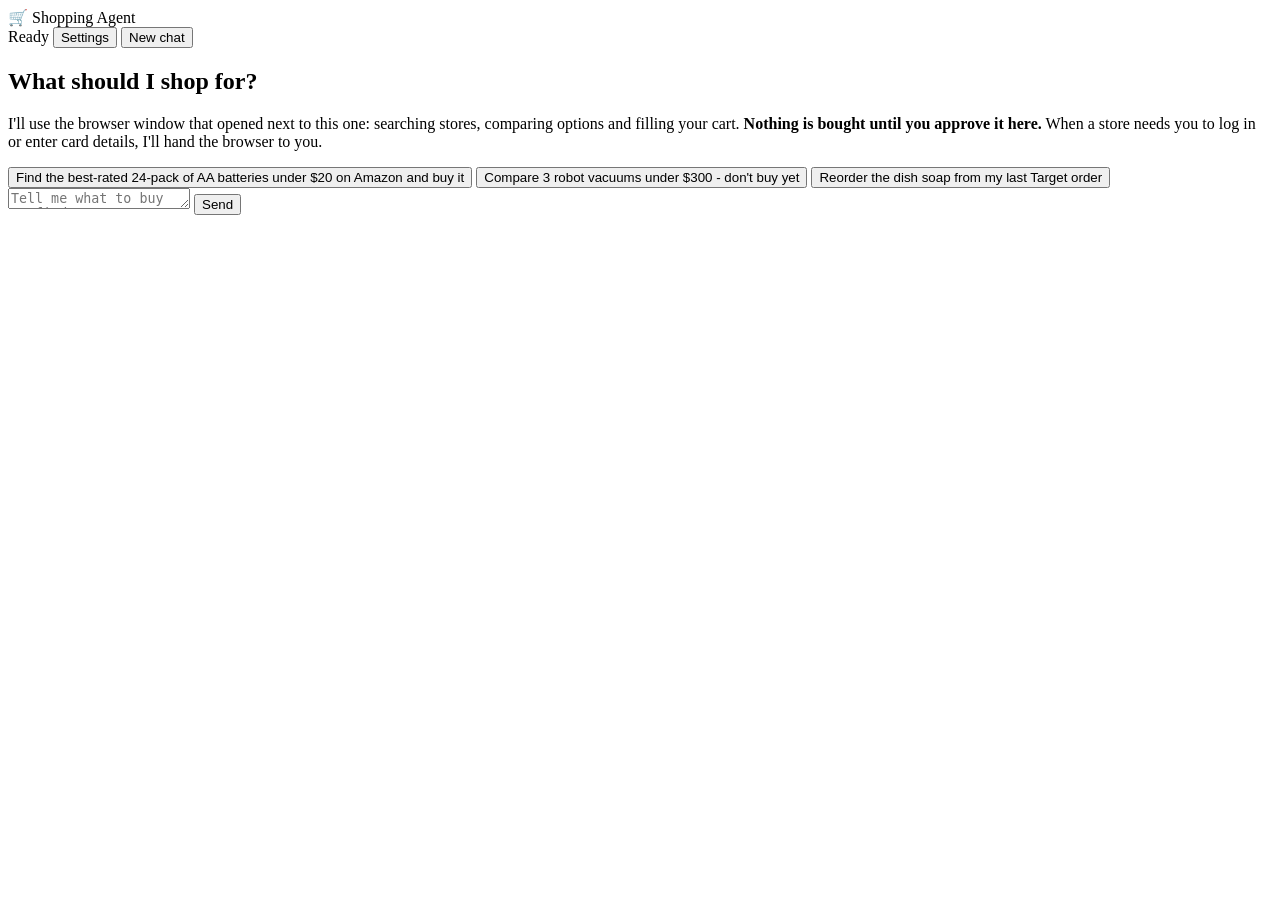
==== shopping_agent/static/index.html @ 495f70e1 "Add local AI shopping agent A local web app that lets Claude do online shopping in a real browser wi" ====
<!doctype html>
<html lang="en">
<head>
  <meta charset="utf-8">
  <meta name="viewport" content="width=device-width, initial-scale=1">
  <title>Shopping Agent</title>
  <link rel="stylesheet" href="/static/style.css">
</head>
<body>
  <header class="topbar">
    <div class="brand">
      <span class="logo" aria-hidden="true">🛒</span>
      <span>Shopping Agent</span>
    </div>
    <div class="topbar-right">
      <span id="status" class="status" data-state="idle">Ready</span>
      <span id="cost" class="cost" title="Approximate Claude API cost for this chat"></span>
      <button id="settings-btn" class="ghost" type="button">Settings</button>
      <button id="reset-btn" class="ghost" type="button">New chat</button>
    </div>
  </header>

  <div id="banner" class="banner" hidden></div>

  <main id="scroll">
    <div id="transcript" class="transcript">
      <section id="empty" class="empty">
        <h1>What should I shop for?</h1>
        <p>I'll use the browser window that opened next to this one: searching stores, comparing
          options and filling your cart. <strong>Nothing is bought until you approve it here.</strong>
          When a store needs you to log in or enter card details, I'll hand the browser to you.</p>
        <div class="examples">
          <button type="button" class="example">Find the best-rated 24-pack of AA batteries under $20 on Amazon and buy it</button>
          <button type="button" class="example">Compare 3 robot vacuums under $300 - don't buy yet</button>
          <button type="button" class="example">Reorder the dish soap from my last Target order</button>
        </div>
      </section>
    </div>
  </main>

  <footer class="composer">
    <form id="composer">
      <textarea id="input" rows="1" placeholder="Tell me what to buy or find…" autocomplete="off"></textarea>
      <button id="send" type="submit" class="primary">Send</button>
      <button id="stop" type="button" class="danger" hidden>Stop</button>
    </form>
  </footer>

  <dialog id="settings">
    <form method="dialog" id="settings-form">
      <h2>Settings</h2>
      <label>Spending limit per order
        <span class="row">
          <input id="set-limit" type="number" min="0" step="0.01" required>
          <input id="set-currency" type="text" maxlength="8" class="currency" aria-label="Currency">
        </span>
        <small>Approval requests above this are declined automatically.</small>
      </label>
      <label>Notes for the agent
        <textarea id="set-notes" rows="7" placeholder="e.g. Prefer Amazon or Target. Shoe size 42 EU. Ship to my home address. No expedited shipping."></textarea>
        <small>Sizes, favorite stores, brands you like or avoid, delivery preferences. Don't put passwords or card numbers here.</small>
      </label>
      <div class="dialog-actions">
        <button value="cancel" class="ghost" formnovalidate>Cancel</button>
        <button id="settings-save" value="save" class="primary">Save</button>
      </div>
    </form>
  </dialog>

  <dialog id="lightbox"><img id="lightbox-img" alt="Screenshot of the order page"><form method="dialog"><button class="ghost">Close</button></form></dialog>

  <script src="/static/app.js"></script>
</body>
</html>
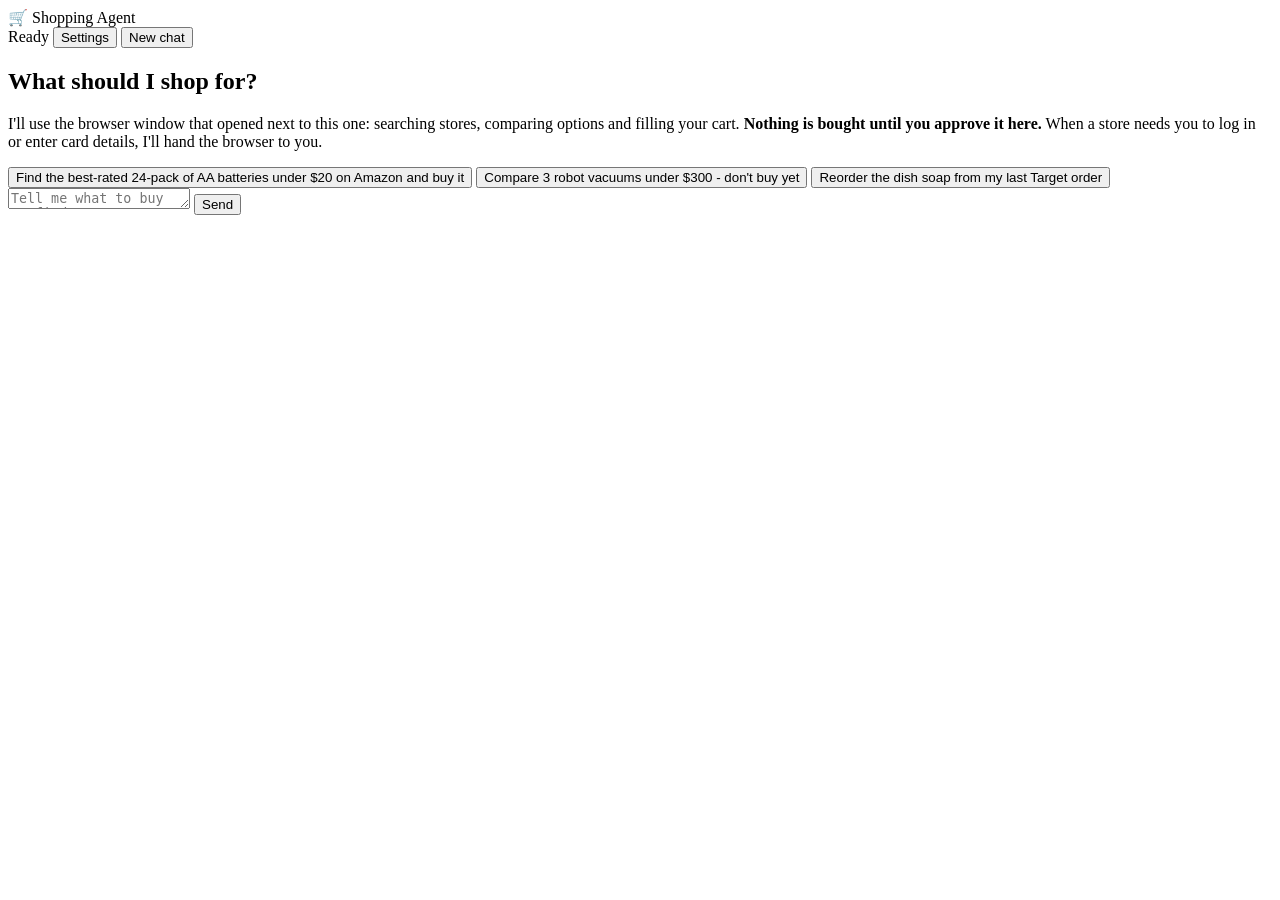
==== commit 3b57d1bf: "Show an "Open the shop browser" button when the browser runs on a server In Docker the agent's brows" ====
--- a/shopping_agent/static/index.html
+++ b/shopping_agent/static/index.html
@@ -15,6 +15,7 @@
     <div class="topbar-right">
       <span id="status" class="status" data-state="idle">Ready</span>
       <span id="cost" class="cost" title="Approximate Claude API cost for this chat"></span>
+      <a id="view-link" class="button ghost" target="_blank" rel="noopener" hidden>Shop browser ↗</a>
       <button id="settings-btn" class="ghost" type="button">Settings</button>
       <button id="reset-btn" class="ghost" type="button">New chat</button>
     </div>
@@ -26,7 +27,7 @@
     <div id="transcript" class="transcript">
       <section id="empty" class="empty">
         <h1>What should I shop for?</h1>
-        <p>I'll use the browser window that opened next to this one: searching stores, comparing
+        <p><span id="empty-where">I'll use the browser window that opened next to this one</span>: searching stores, comparing
           options and filling your cart. <strong>Nothing is bought until you approve it here.</strong>
           When a store needs you to log in or enter card details, I'll hand the browser to you.</p>
         <div class="examples">
